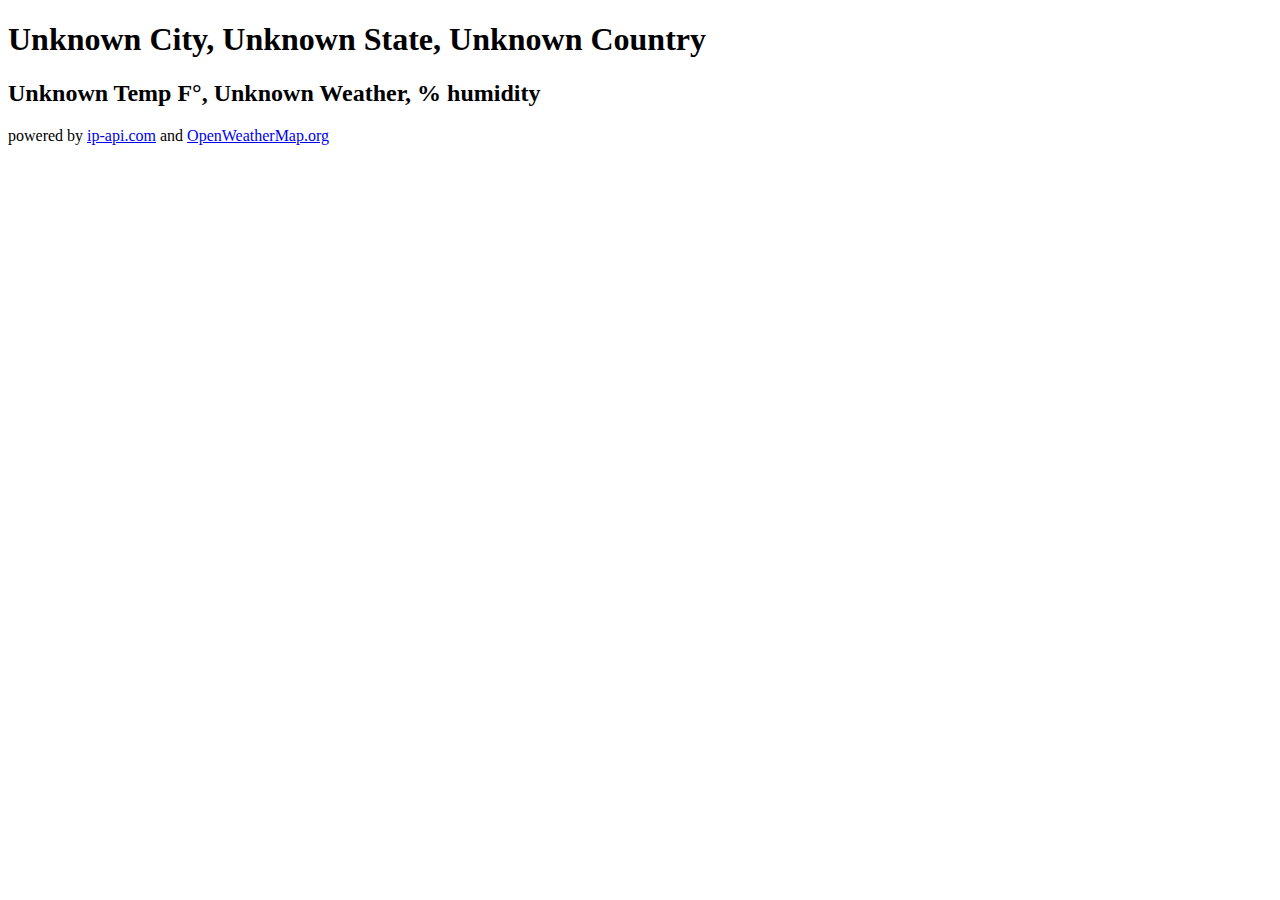
==== week8/index.html @ 09d8df4c "Create index.html" ====
<!DOCTYPE html>
<html lang="en">
<head>
  <meta charset="UTF-8">
  <link type="text/css" rel="stylesheet"  href="style.css">
</head>
<body>

  <h1>
    <span id="city">Unknown City</span>,
    <span id="state">Unknown State</span>,
    <span id="country">Unknown Country</span>
    <img id="#icon"></img>
  </h1>
  <h2>
    <span id="temp">Unknown Temp</span> 
    <span id="unit"> F°</span>,
    <span id="description">Unknown Weather</span>, 
    <span id="humidity"></span> % humidity
  </h2>

  <footer>
    <span>powered by <a href="http://ip-api.com">ip-api.com</a> and <a href="http://openweathermap.org">OpenWeatherMap.org</a> </span>

  </footer>

  <script src="https://cdnjs.cloudflare.com/ajax/libs/jquery/2.1.3/jquery.min.js"></script>
  <script src="script.js"></script>
  <script src="effects.js"></script>
</body>
</html>
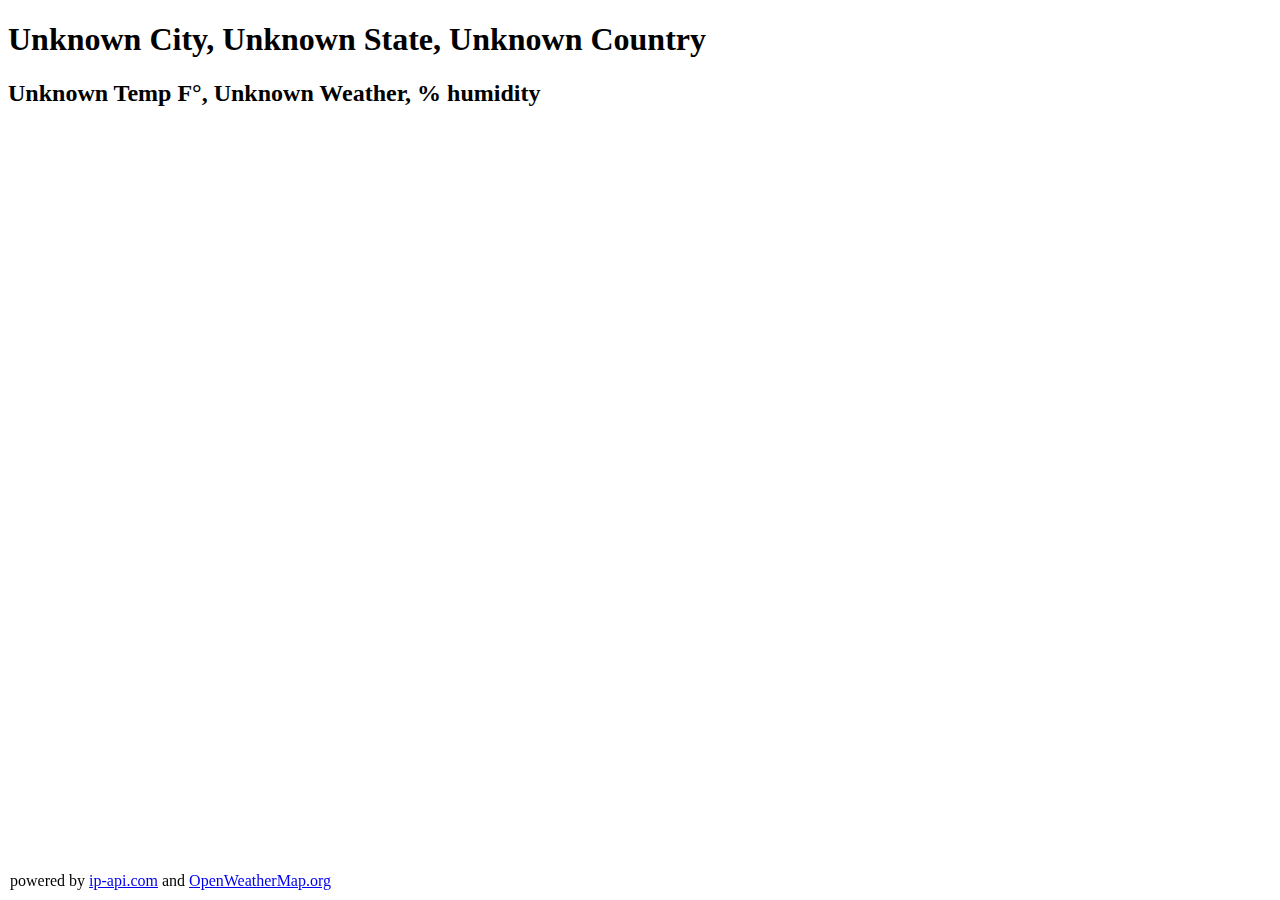
==== commit 6fd788a5: "Update index.html" ====
--- a/week8/index.html
+++ b/week8/index.html
@@ -10,7 +10,7 @@
     <span id="city">Unknown City</span>,
     <span id="state">Unknown State</span>,
     <span id="country">Unknown Country</span>
-    <img id="#icon"></img>
+    <img id="icon"></img>
   </h1>
   <h2>
     <span id="temp">Unknown Temp</span> 
--- a/week8/style.css
+++ b/week8/style.css
@@ -0,0 +1,6 @@
+footer
+{
+  position: fixed;
+  bottom: 10px;
+  left: 10px;
+}
